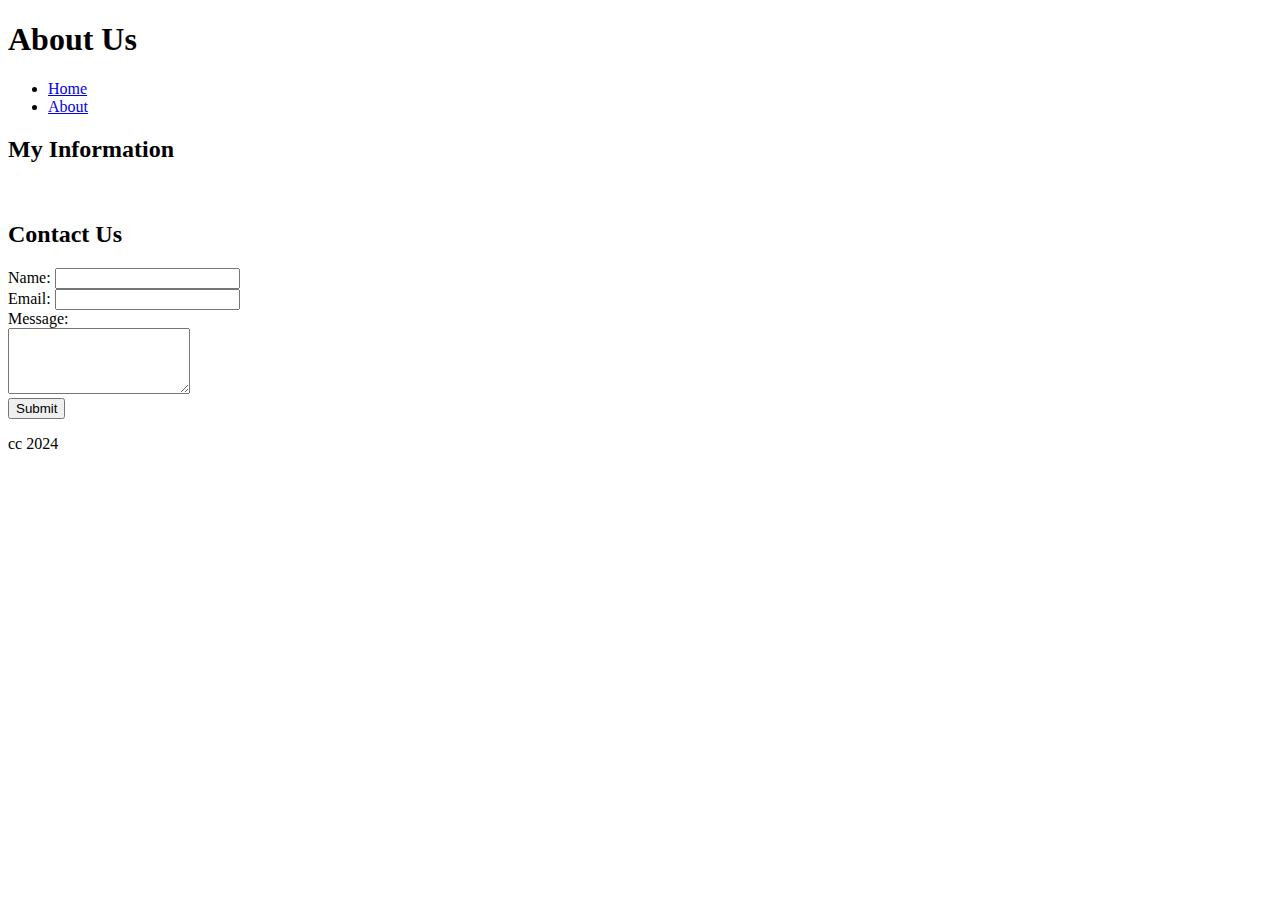
==== about.html @ cb2fa191 "aa" ====
<!DOCTYPE html>
<html lang="en">
<head>
    <meta charset="UTF-8">
    <meta name="viewport" content="width=device-width, initial-scale=1.0">
    <title>About Page</title>
</head>
<body>

    <header class="flex">
        <h1>About Us</h1>
        <nav>
            <ul>
                <li><a href="index.html">Home</a></li>
                <li><a href="about.html">About</a></li>
               
            </ul>
        </nav>

    </header>
    <main>
        <section>
            <h2>My Information</h2>
            <img src=""alt="">
            <p></p>
            <p></p>
        </section>
        <section>
            <h2>Contact Us</h2>
            <form>
                <label for="name">Name:</label>
                <input type="text" id="name" name="name" required><br>

                <label for="email">Email:</label>
                <input type="email" id="email" name="email" required><br>

                <label for="message">Message:</label><br>
                <textarea id="message" name="message" rows="4" required></textarea><br>

                <button type="submit">Submit</button>
            </form>
        </section>
    </main>
    <footer>
        <p>cc 2024</p>
       
    </footer>
</body>
</html>
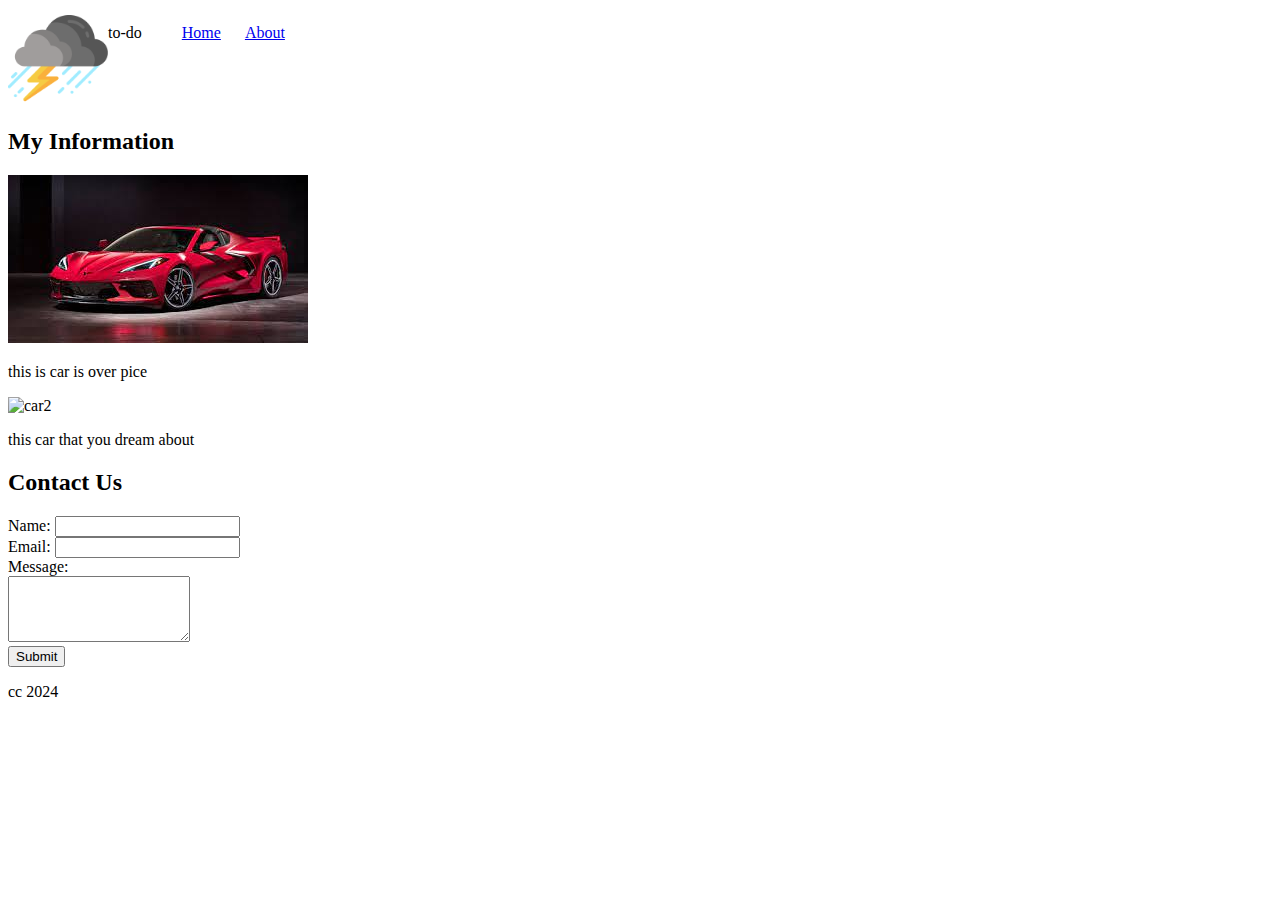
==== commit 6353e076: "done" ====
--- a/about.html
+++ b/about.html
@@ -4,26 +4,30 @@
     <meta charset="UTF-8">
     <meta name="viewport" content="width=device-width, initial-scale=1.0">
     <title>About Page</title>
+    <link rel="stylesheet" href="style.css">
 </head>
 <body>
 
     <header class="flex">
-        <h1>About Us</h1>
+        <img class="sizeme" src="storm.png" sizes="10px" alt="logo">
+        <p>to-do</p>
         <nav>
             <ul>
                 <li><a href="index.html">Home</a></li>
                 <li><a href="about.html">About</a></li>
-               
             </ul>
         </nav>
+    </header>
+    <main>
 
     </header>
     <main>
         <section>
             <h2>My Information</h2>
-            <img src=""alt="">
-            <p></p>
-            <p></p>
+            <img src="car.jpeg"alt="car">
+            <p>this is car is over pice</p>
+            <img src="car2.jpeg"alt="car2">
+            <p>this car that you dream about</p>
         </section>
         <section>
             <h2>Contact Us</h2>
--- a/style.css
+++ b/style.css
@@ -0,0 +1,13 @@
+.flex{
+    display: flex;
+    flex-direction: row;
+    
+}
+.sizeme{
+    height: 100px;
+    width: 100px;
+}
+nav ul li {
+    display: inline-block;
+    margin-right: 20px; /* Adjust the margin as needed */
+}